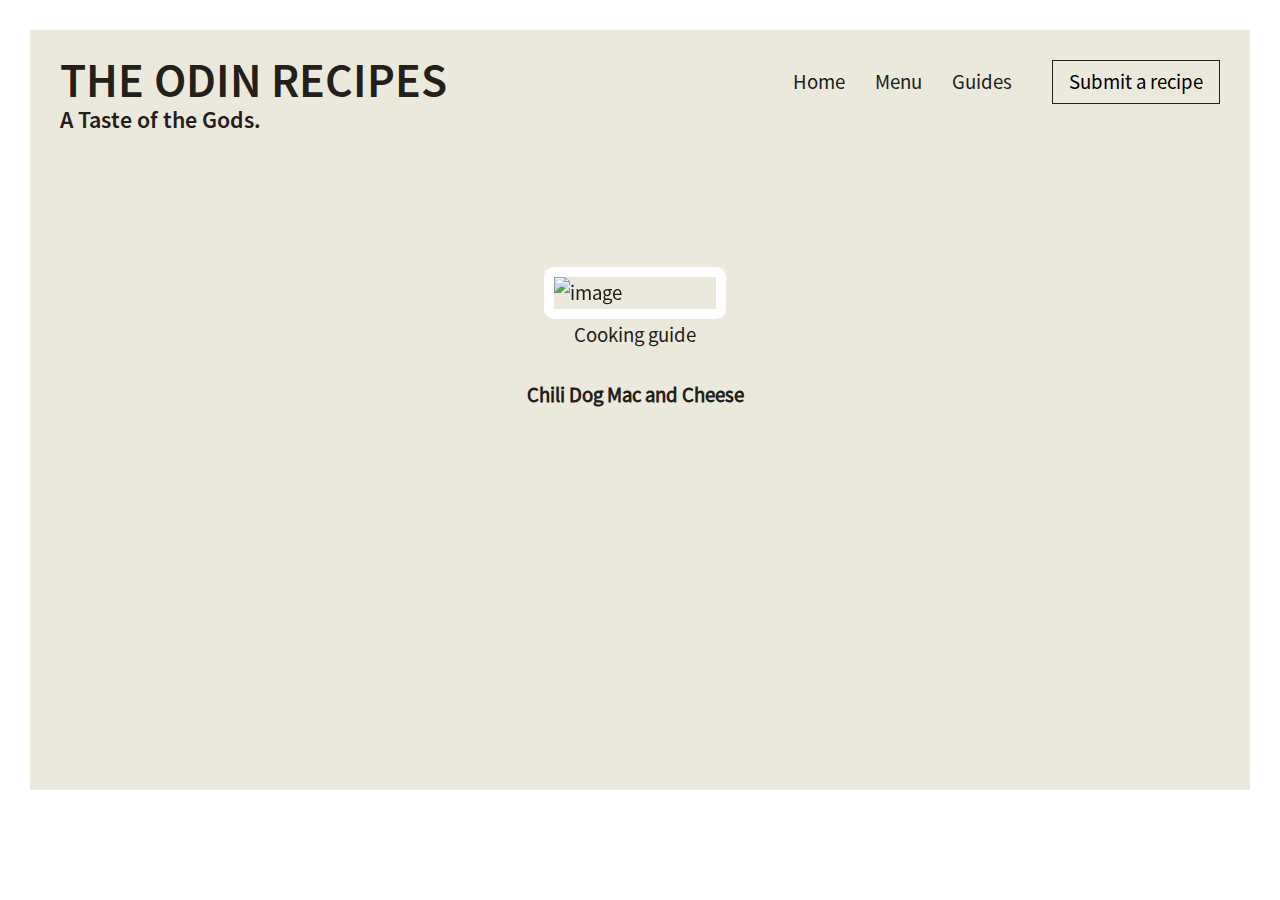
==== chilidog.html @ 99eda711 "added reference pages" ====
<!DOCTYPE html>
<html lang="en">
  <head>
    <meta charset="UTF-8" />
    <meta name="viewport" content="width=device-width, initial-scale=1.0" />
    <link rel="stylesheet" href="chilidog.css" />
  </head>
  <body>
    <div class="wrapper">
      <main class="menu-item">
          <article>
            <img class="image" src="https://www.allrecipes.com/thmb/CkC2qmhcruDB5lDVwu6lW_jGn2A=/0x512/filters:no_upscale():max_bytes(150000):strip_icc():format(webp)/8348272_Chili-Dog-Mac-and-Cheese_Chef-John_4x3-04dc2ab0533e45eeb2813509082d4867.jpg" alt="image">
            <div class="middle middle-1">
              <div class="text"><a href="chilidog.html">Cooking guide</a></div>
            </div>
            <h4>Chili Dog Mac and Cheese</h4>
          </article>
      </main>
      </main>
      </main>
      <header>
        <div>THE ODIN RECIPES</div>
        <div>A Taste of the Gods.</div>
      </header>
      <nav>
        <ul>
          <li><a href="index.html">Home</li>
          <li><a href="/">Menu</li>
          <li><a href="/">Guides</li>
        </ul>
        <a href="https://www.allrecipes.com/"><button type="button"> Submit a recipe</button></a>
      </nav>
      <footer></footer>
    </div>
  </body>
</html>
---- chilidog.css ----
@font-face {
  font-family: "SS-Pro";
  src: url(fonts/SourceSansPro-Regular.otf) format("opentype");
  font-style: normal;
  font-weight: 100;
}
@font-face {
  font-family: "Helvetica-Bold";
  src: url(fonts/SourceSansPro-Semibold.otf) format("opentype");
  font-style: normal;
  font-weight: 100;
}
body {
  margin: 30px;
  background: #fff;
  font-family: "SS-Pro";
  color: #23201a;
}

.wrapper {
  background: #ebe9dc;
  height: 80vh;
  display: grid;
  grid-template-columns: repeat(2, auto);
  grid-template-rows: repeat(4, auto);
  padding: 20px;
}

header {
  grid-area: 1/1/2/2;
  font-family: "Helvetica-Bold";
  font-size: 3rem;
  line-height: 2.5rem;
  margin: 10px;
}

header div:nth-child(2) {
  font-size: 1.5rem;
}

nav {
  grid-area: 1/3/1/3;
  display: flex;
  justify-content: flex-end;
  align-items: baseline;
  gap: 10px;
}

main {
  grid-area: 2/1/3/4;
  font-size: 1.3rem;
  line-height: 2rem;
  margin: 10px;
  padding-right: 10px;
  display: flex;
  flex-direction: row;
  justify-content: space-evenly;
  gap: 10px;
}

main > article {
  display: flex;
  flex-direction: column;
  align-items: center;
}

p {
  padding: 20px;
  margin: 0px;
  font-family: "Helvetica-Bold";
}

main > article:nth-child(1) {
  grid-area: 1/1;
}

main > article:nth-child(2) {
  grid-area: 1/3;
}

main > article:nth-child(3) {
  grid-area: 1/5;
}

nav > ul {
  display: flex;
  text-decoration: none;
  list-style-type: none;
}

li {
  margin-left: 20px;
  margin-right: 10px;
  font-size: 1.3rem;
  text-align: center;
}

li > a:hover {
  border-bottom: #23201a solid 2px;
  transition: 50ms;
}

a {
  text-decoration: none;
  color: #23201a;
}

button {
  margin: 10px;
  background-color: #ebe9dc;
  border: #23201a solid 1px;
  padding: 8px 16px;
  text-align: center;
  text-decoration: none;
  display: inline-block;
  font-size: 1.3rem;
  font-family: "SS-Pro";
  transition-duration: 0.4s;
}

button:hover {
  background-color: #23201a;
  color: #fff;
}

.image {
  opacity: 1;
  display: block;
  border: #fff 10px solid;
  border-radius: 10px;
  width: 75%;
  height: auto;
  transition: 0.5s ease;
  backface-visibility: hidden;
}/*# sourceMappingURL=chilidog.css.map */
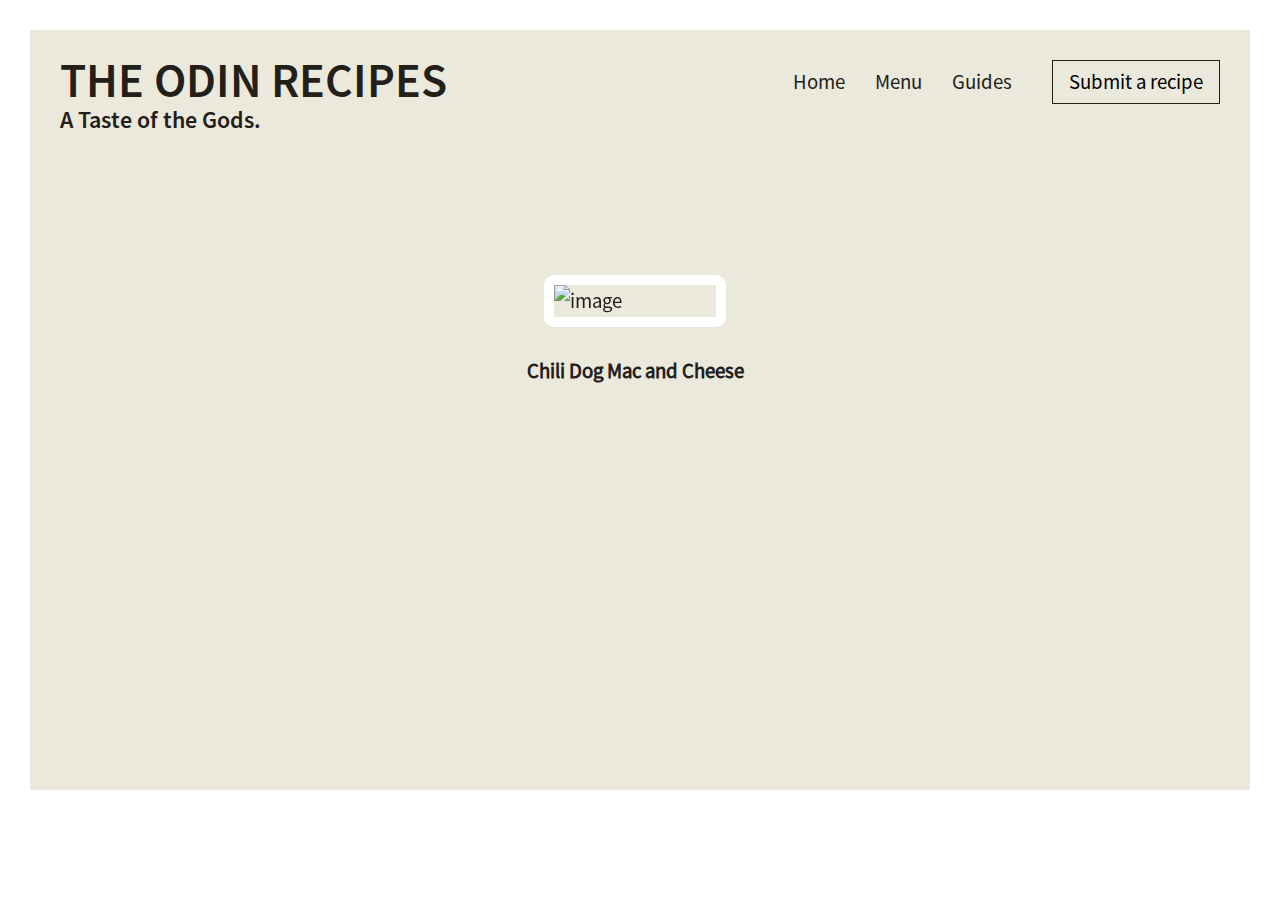
==== commit 4b3dc40d: "additional styling" ====
--- a/chilidog.html
+++ b/chilidog.html
@@ -10,9 +10,6 @@
       <main class="menu-item">
           <article>
             <img class="image" src="https://www.allrecipes.com/thmb/CkC2qmhcruDB5lDVwu6lW_jGn2A=/0x512/filters:no_upscale():max_bytes(150000):strip_icc():format(webp)/8348272_Chili-Dog-Mac-and-Cheese_Chef-John_4x3-04dc2ab0533e45eeb2813509082d4867.jpg" alt="image">
-            <div class="middle middle-1">
-              <div class="text"><a href="chilidog.html">Cooking guide</a></div>
-            </div>
             <h4>Chili Dog Mac and Cheese</h4>
           </article>
       </main>
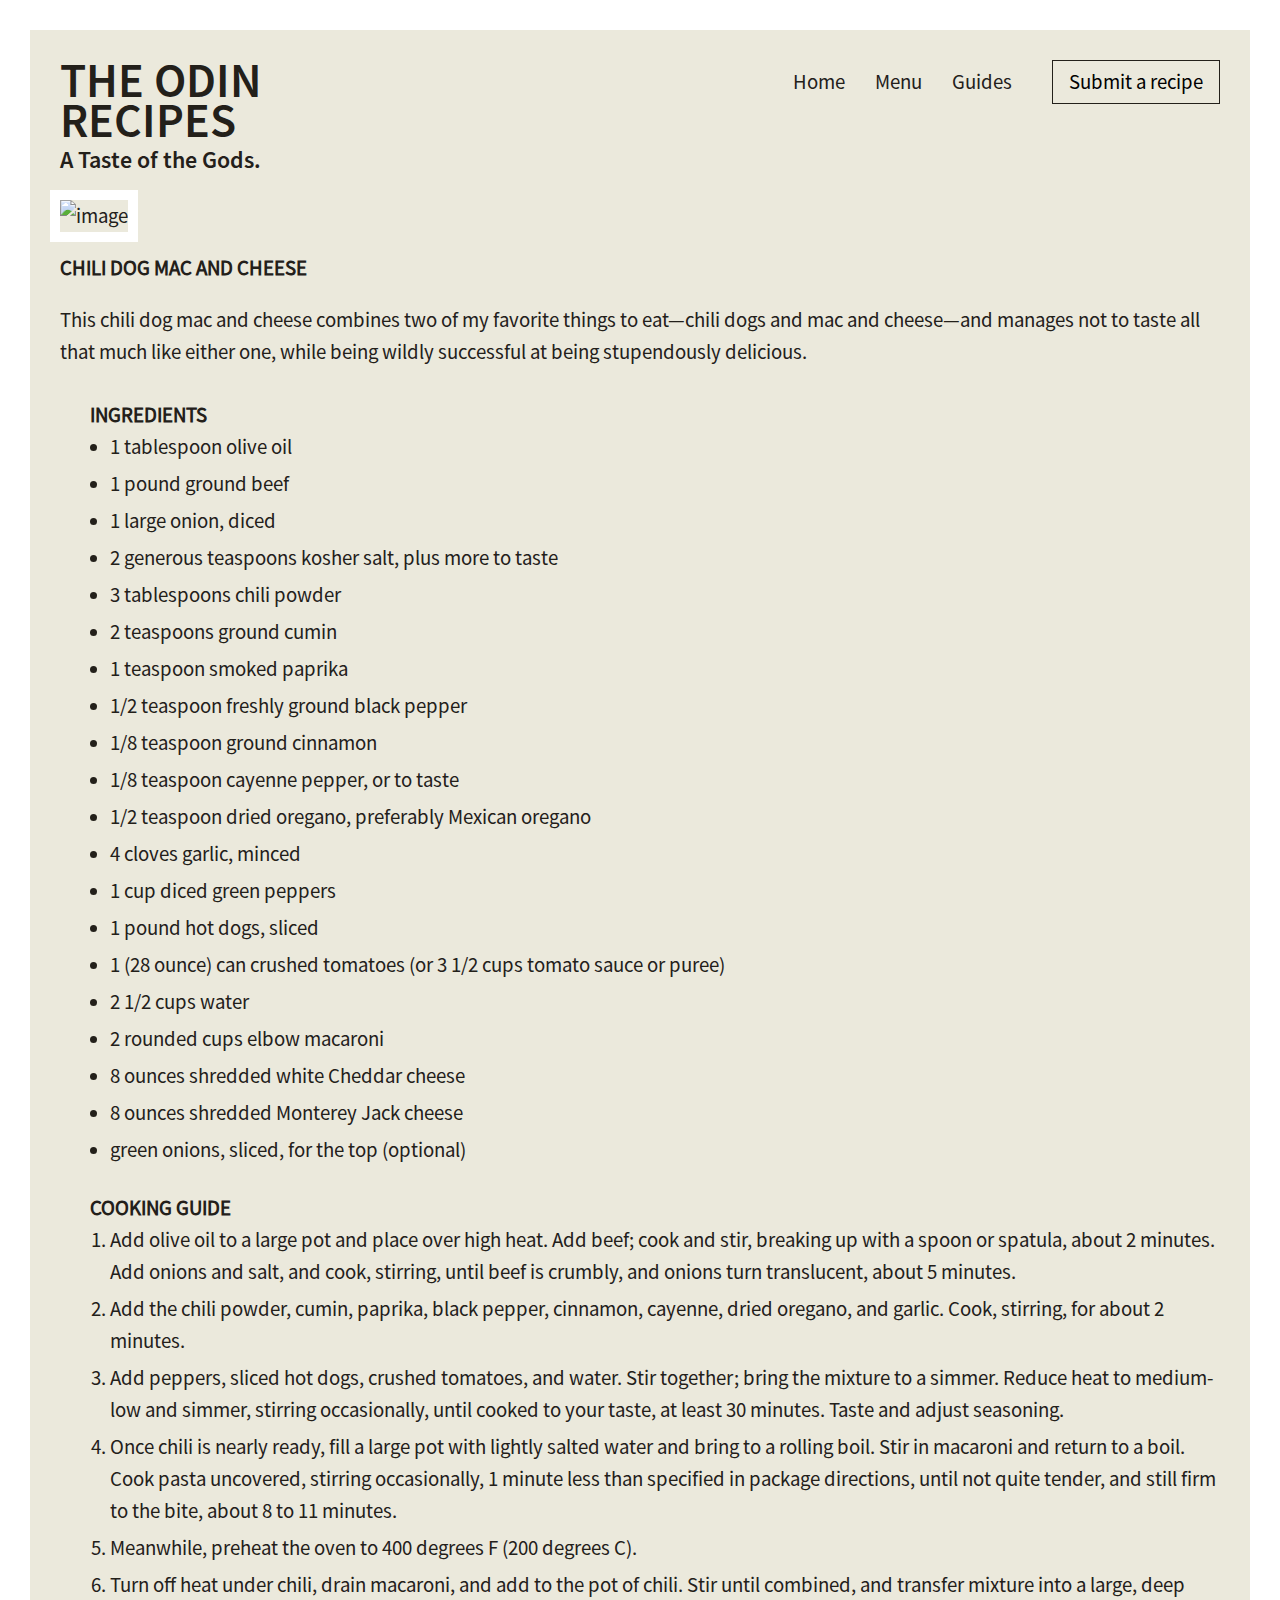
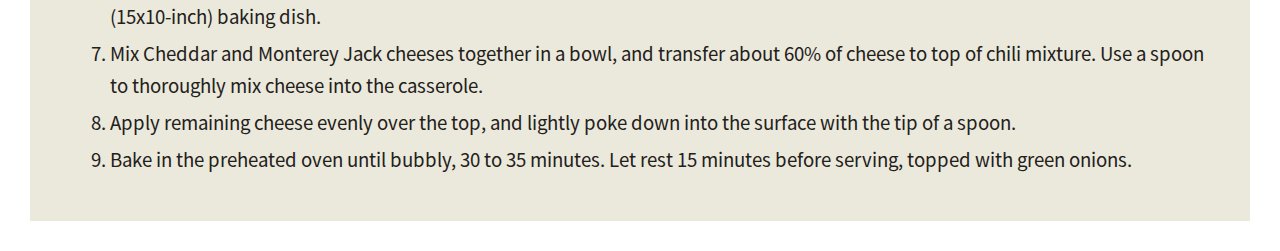
==== commit f33ba141: "finalized styling of reference pages" ====
--- a/chilidog.html
+++ b/chilidog.html
@@ -8,12 +8,44 @@
   <body>
     <div class="wrapper">
       <main class="menu-item">
-          <article>
-            <img class="image" src="https://www.allrecipes.com/thmb/CkC2qmhcruDB5lDVwu6lW_jGn2A=/0x512/filters:no_upscale():max_bytes(150000):strip_icc():format(webp)/8348272_Chili-Dog-Mac-and-Cheese_Chef-John_4x3-04dc2ab0533e45eeb2813509082d4867.jpg" alt="image">
-            <h4>Chili Dog Mac and Cheese</h4>
-          </article>
-      </main>
-      </main>
+        <div class="image-container">
+          <img src="https://www.allrecipes.com/thmb/CkC2qmhcruDB5lDVwu6lW_jGn2A=/0x512/filters:no_upscale():max_bytes(150000):strip_icc():format(webp)/8348272_Chili-Dog-Mac-and-Cheese_Chef-John_4x3-04dc2ab0533e45eeb2813509082d4867.jpg" alt="image";>
+          <p><b>CHILI DOG MAC AND CHEESE</b></p>
+          <p>This chili dog mac and cheese combines two of my favorite things to eat—chili dogs and mac and cheese—and manages not to taste all that much like either one, while being wildly successful at being stupendously delicious.</p>
+          <ul><b>INGREDIENTS</b>
+            <li>1 tablespoon olive oil</li>
+            <li>1 pound ground beef</li>
+            <li>1 large onion, diced</li>
+            <li>2 generous teaspoons kosher salt, plus more to taste</li>
+            <li>3 tablespoons chili powder</li>
+            <li>2 teaspoons ground cumin</li>
+            <li>1 teaspoon smoked paprika</li>
+            <li>1/2 teaspoon freshly ground black pepper</li>
+            <li>1/8 teaspoon ground cinnamon</li>
+            <li>1/8 teaspoon cayenne pepper, or to taste</li>
+            <li>1/2 teaspoon dried oregano, preferably Mexican oregano</li>
+            <li>4 cloves garlic, minced</li>
+            <li>1 cup diced green peppers</li>
+            <li>1 pound hot dogs, sliced</li>
+            <li>1 (28 ounce) can crushed tomatoes (or 3 1/2 cups tomato sauce or puree)</li>
+            <li>2 1/2 cups water</li>
+            <li>2 rounded cups elbow macaroni</li>
+            <li>8 ounces shredded white Cheddar cheese</li>
+            <li>8 ounces shredded Monterey Jack cheese</li>
+            <li>green onions, sliced, for the top (optional)</li>
+          </ul>
+          <ol><b>COOKING GUIDE</b>
+            <li>Add olive oil to a large pot and place over high heat. Add beef; cook and stir, breaking up with a spoon or spatula, about 2 minutes. Add onions and salt, and cook, stirring, until beef is crumbly, and onions turn translucent, about 5 minutes.</li>
+            <li>Add the chili powder, cumin, paprika, black pepper, cinnamon, cayenne, dried oregano, and garlic. Cook, stirring, for about 2 minutes.</li>
+            <li>Add peppers, sliced hot dogs, crushed tomatoes, and water. Stir together; bring the mixture to a simmer. Reduce heat to medium-low and simmer, stirring occasionally, until cooked to your taste, at least 30 minutes. Taste and adjust seasoning.</li>
+            <li>Once chili is nearly ready, fill a large pot with lightly salted water and bring to a rolling boil. Stir in macaroni and return to a boil. Cook pasta uncovered, stirring occasionally, 1 minute less than specified in package directions, until not quite tender, and still firm to the bite, about 8 to 11 minutes.</li>
+            <li>Meanwhile, preheat the oven to 400 degrees F (200 degrees C).</li>
+            <li>Turn off heat under chili, drain macaroni, and add to the pot of chili. Stir until combined, and transfer mixture into a large, deep (15x10-inch) baking dish.</li>
+            <li>Mix Cheddar and Monterey Jack cheeses together in a bowl, and transfer about 60% of cheese to top of chili mixture. Use a spoon to thoroughly mix cheese into the casserole.</li>
+            <li>Apply remaining cheese evenly over the top, and lightly poke down into the surface with the tip of a spoon.</li>
+            <li>Bake in the preheated oven until bubbly, 30 to 35 minutes. Let rest 15 minutes before serving, topped with green onions.</li>
+          </ol>
+        </div>
       </main>
       <header>
         <div>THE ODIN RECIPES</div>
--- a/chilidog.css
+++ b/chilidog.css
@@ -19,9 +19,9 @@
 
 .wrapper {
   background: #ebe9dc;
-  height: 80vh;
+  height: 100%;
   display: grid;
-  grid-template-columns: repeat(2, auto);
+  grid-auto-flow: row;
   grid-template-rows: repeat(4, auto);
   padding: 20px;
 }
@@ -47,39 +47,13 @@
 }
 
 main {
+  display: grid;
   grid-area: 2/1/3/4;
   font-size: 1.3rem;
   line-height: 2rem;
-  margin: 10px;
-  padding-right: 10px;
-  display: flex;
-  flex-direction: row;
-  justify-content: space-evenly;
-  gap: 10px;
-}
-
-main > article {
-  display: flex;
-  flex-direction: column;
-  align-items: center;
-}
-
-p {
-  padding: 20px;
-  margin: 0px;
-  font-family: "Helvetica-Bold";
-}
-
-main > article:nth-child(1) {
-  grid-area: 1/1;
-}
-
-main > article:nth-child(2) {
-  grid-area: 1/3;
-}
-
-main > article:nth-child(3) {
-  grid-area: 1/5;
+  display: grid;
+  grid-template-columns: repeat(4, auto);
+  grid-template-rows: repeat(4, auto);
 }
 
 nav > ul {
@@ -92,7 +66,7 @@
   margin-left: 20px;
   margin-right: 10px;
   font-size: 1.3rem;
-  text-align: center;
+  text-align: left;
 }
 
 li > a:hover {
@@ -123,13 +97,40 @@
   color: #fff;
 }
 
-.image {
-  opacity: 1;
-  display: block;
-  border: #fff 10px solid;
-  border-radius: 10px;
-  width: 75%;
-  height: auto;
-  transition: 0.5s ease;
-  backface-visibility: hidden;
+img {
+  border: 10px #fff solid;
+}
+
+.image-container {
+  -o-object-fit: cover;
+     object-fit: cover;
+  overflow: hidden;
+}
+
+.caption {
+  grid-column: 1;
+  padding: 10px;
+  font-family: "Helvetica-Bold";
+}
+
+.menu-item > div:nth-child(3) {
+  grid-area: 1/2/2/3;
+  padding-left: 10px;
+}
+
+.cook-instruction {
+  grid-area: 1/4/2/4;
+}
+
+p {
+  margin: 0px;
+  padding: 10px;
+}
+
+ol {
+  text-align: justify;
+}
+
+li {
+  padding-bottom: 5px;
 }/*# sourceMappingURL=chilidog.css.map */